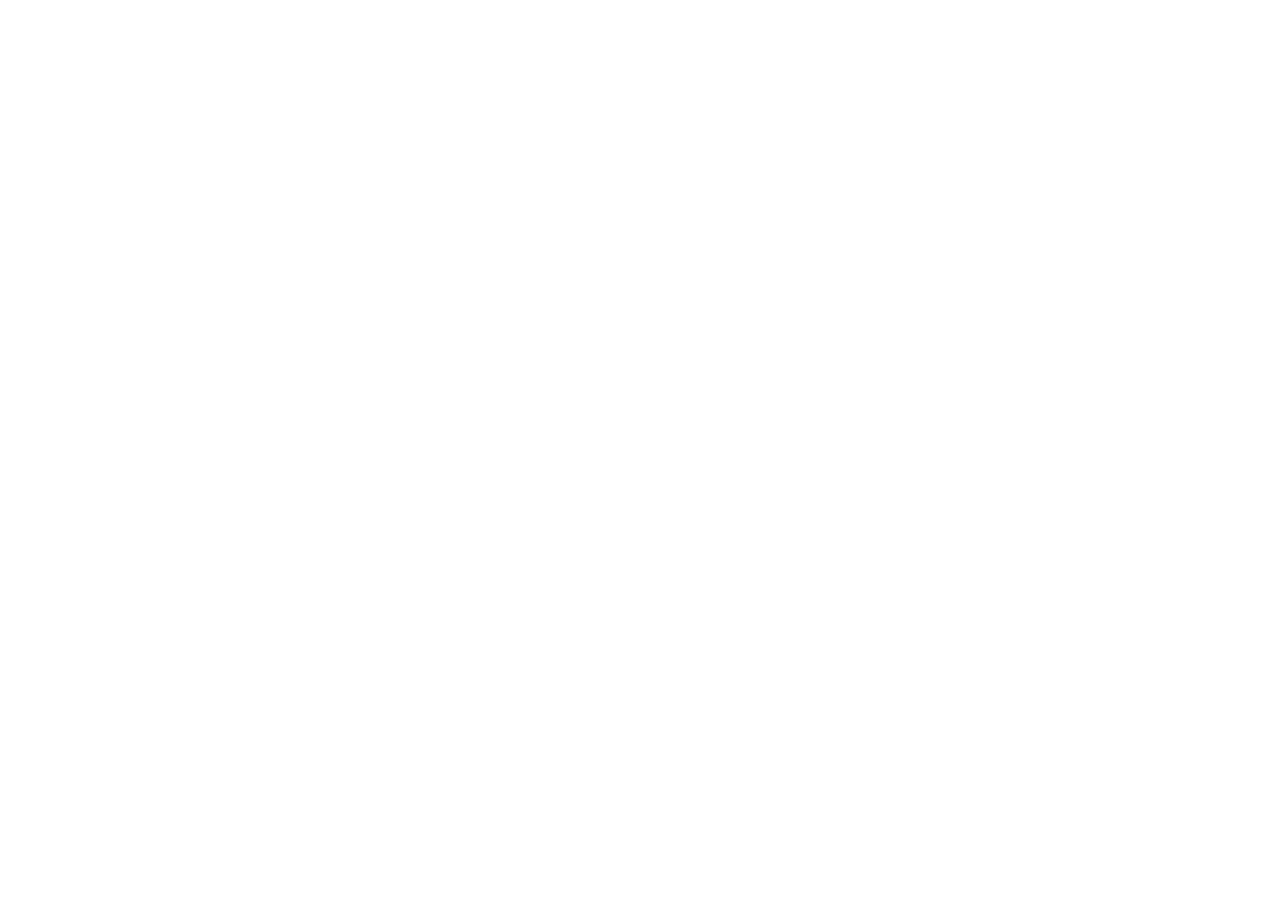
==== BankAppSpringMVC/src/main/webapp/index.html @ 89e5cc42 "primo commit" ====
<?xml version="1.0" encoding="ISO-8859-1" ?>
<!DOCTYPE html PUBLIC "-//W3C//DTD XHTML 1.0 Strict//EN" "http://www.w3.org/TR/xhtml1/DTD/xhtml1-strict.dtd">
<html xmlns="http://www.w3.org/1999/xhtml">
<head>
<meta http-equiv="Content-Type" content="text/html; charset=ISO-8859-1" />
<title>Insert title here</title>
</head>
<body>

</body>
</html>
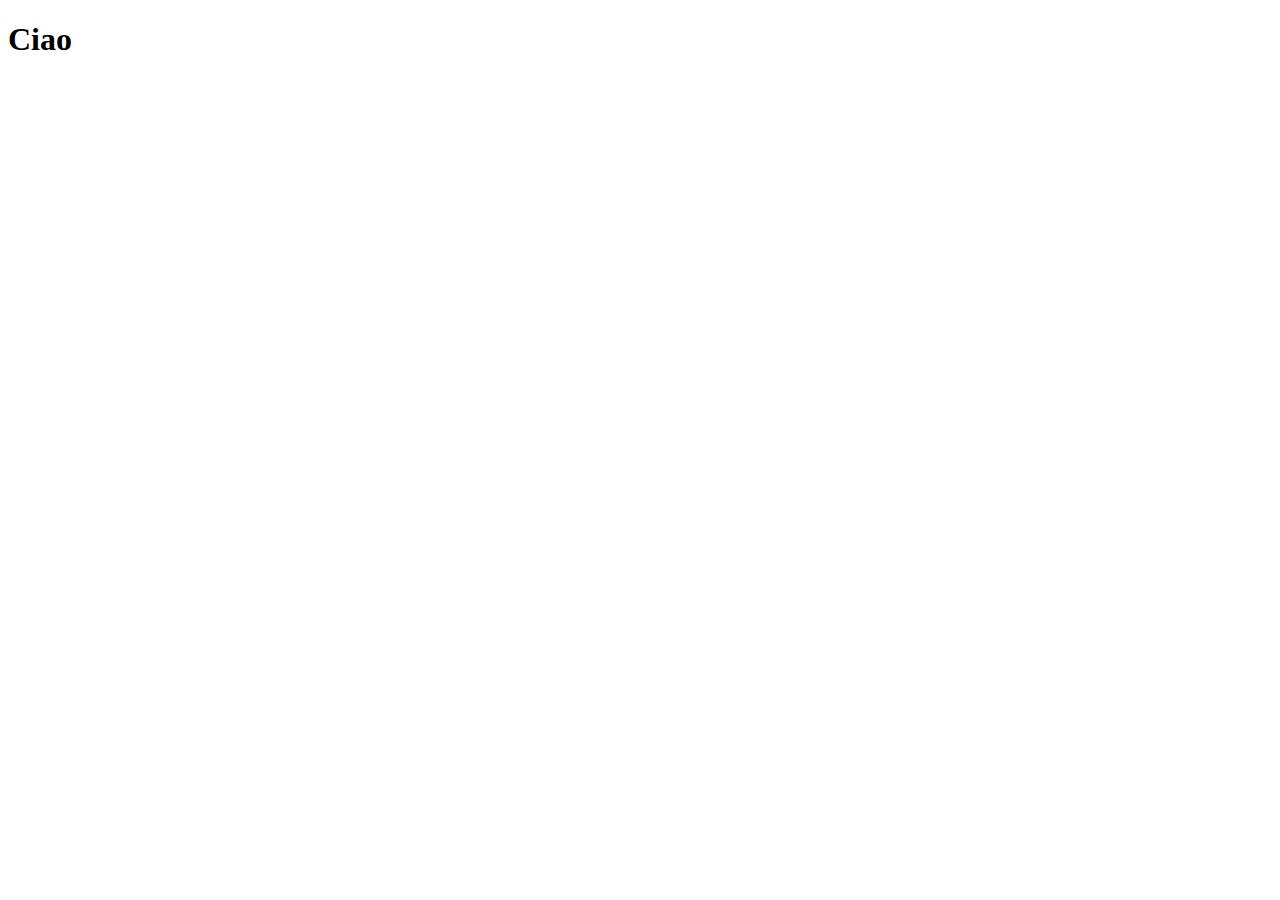
==== commit e15c9fbc: "commit index h1" ====
--- a/BankAppSpringMVC/src/main/webapp/index.html
+++ b/BankAppSpringMVC/src/main/webapp/index.html
@@ -6,6 +6,6 @@
 <title>Insert title here</title>
 </head>
 <body>
-
+<h1>Ciao</h1>
 </body>
 </html>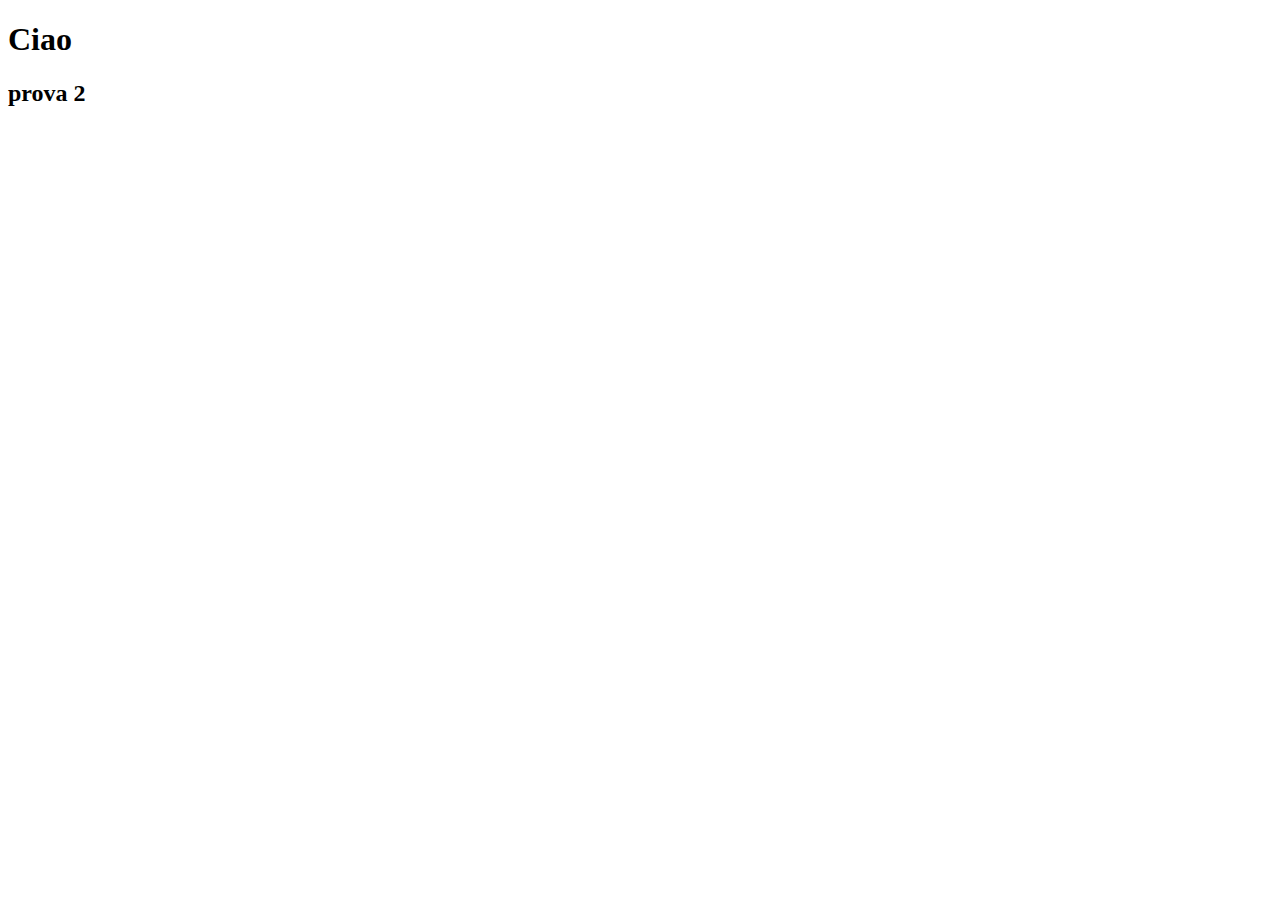
==== commit 6eacfea3: "prova 23" ====
--- a/BankAppSpringMVC/src/main/webapp/index.html
+++ b/BankAppSpringMVC/src/main/webapp/index.html
@@ -7,5 +7,6 @@
 </head>
 <body>
 <h1>Ciao</h1>
+<h2>prova 2</h2>
 </body>
 </html>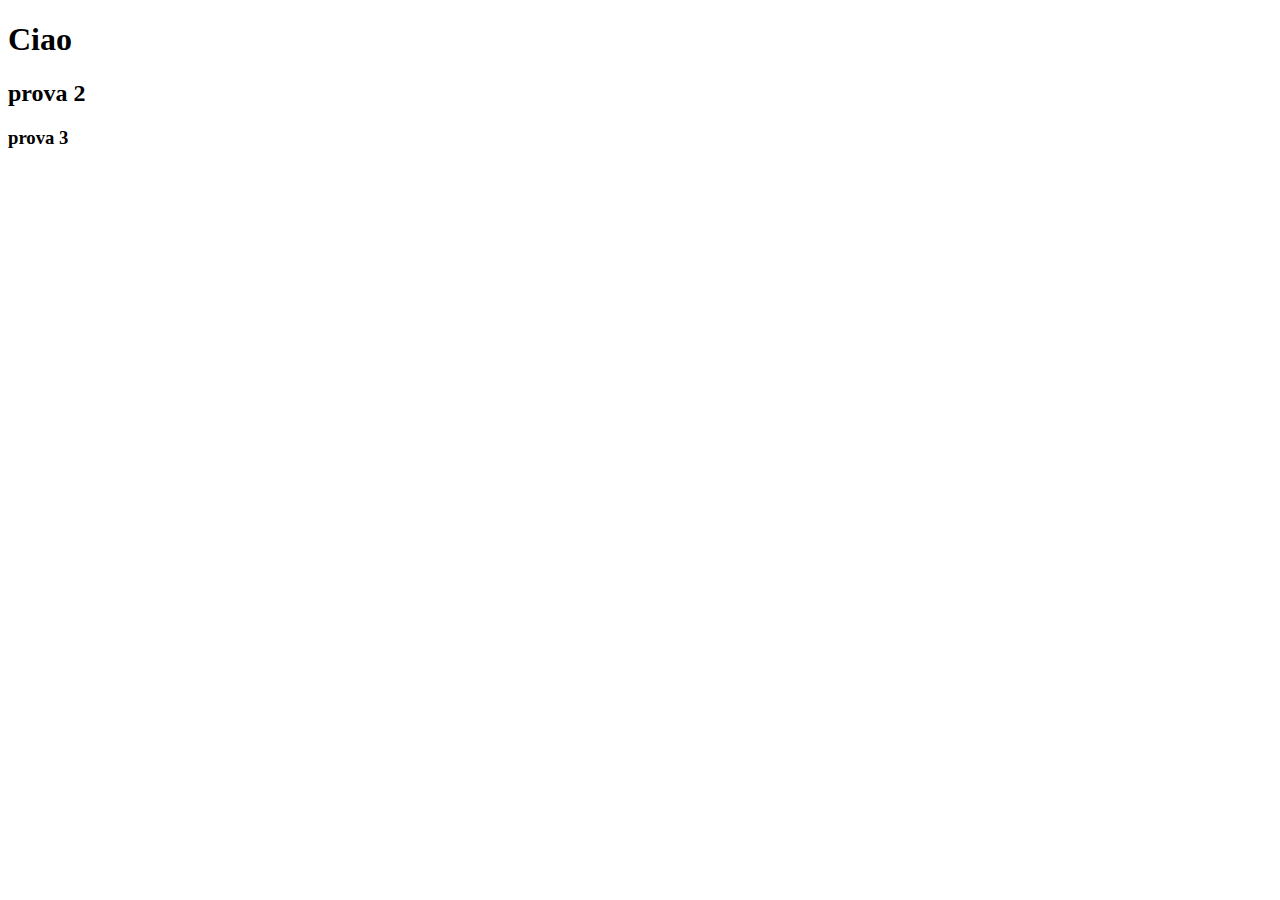
==== commit 36ee7ee3: "prova 3" ====
--- a/BankAppSpringMVC/src/main/webapp/index.html
+++ b/BankAppSpringMVC/src/main/webapp/index.html
@@ -8,5 +8,6 @@
 <body>
 <h1>Ciao</h1>
 <h2>prova 2</h2>
+<h3>prova 3</h3>
 </body>
 </html>